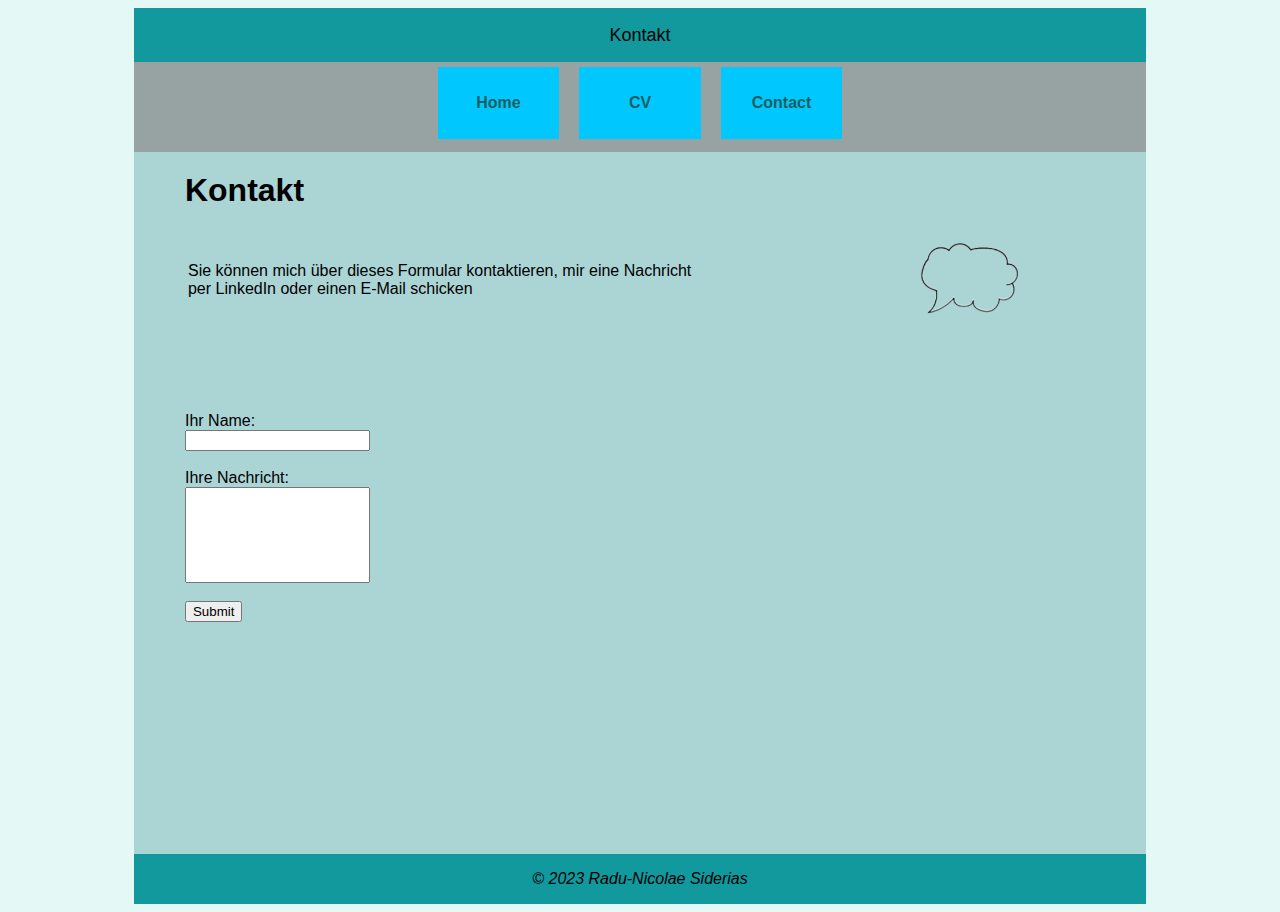
==== contact.html @ 23773aac "first commit" ====
<!DOCTYPE html>
<html lang="en">
    <head>
        <meta charset="utf-8">
        <meta name="viewport" content="width=device-width, initial-scale=1, shrink-to-fit=no">
        <link rel="stylesheet" href="template.css">
        <link rel="stylesheet" href="contact.css">
        <script src="contact.js"></script>
        <title>Contact</title>
    </head>

    <body>
        <div id="container">
            <header>
                <p>Kontakt</p>
            </header>
            
            <nav>
                <ul class="flex-container">
                    <li><a href=index.html>Home</a></li>
                    <li><a href=cv.html>CV</a></li>
                    <li><a href=contact.html>Contact</a></li>      
                </ul>
            </nav>

            <main>
                <h1>Kontakt</h1>
                <table id="messageTable">
                    <td>Sie können mich über dieses Formular kontaktieren, mir eine Nachricht per LinkedIn oder einen E-Mail schicken</td>
                    <td><img src="messageBox.png" alt="Message Box Img"></td>
                </table>
                <div class="form">
                    <form>
                        <label for="name">Ihr Name:</label><br>
                        <input type="text" id="name" name="name"><br>

                        <br><label for="messageBox">Ihre Nachricht:</label><br>
                        <input type="text" id="text" name="messageBox"><br>

                        <br><button type="button" onclick="sendEmail()">Submit</button>
                    </form>
                </div>
            </main>

            <footer>
                <span>© 2023 Radu-Nicolae Siderias</span>
            </footer>
        </div>
    </body>
</html>
---- template.css ----
body {
    background-color: #E4F9F5;
    font-family: Arial, Helvetica, sans-serif;
}

#container{
    width:80%;
    margin:0 auto;
}

header{
    display: flex;
    align-items: center;
    justify-content: center;
    width: 100%;
    height: 6vh;
    background-color: #11999E;
}

header p {
    font-size: large;
}

nav {
    width: 100%;
    height: 10vh;
    background-color: #97a3a3;
}

.flex-container{
    margin: 0;
    padding: 0;
    display: flex;
    justify-content: center;
    list-style: none;
    flex-direction: row;
}

nav li {
    display: flex;
    align-items: center;
    justify-content: center;
    background: rgb(0, 200, 255);
    padding: 0 2% 0;
    margin: 0.5% 1% 0;
    width: 8%;
    height: 8vh;
}

nav li a {
    color: #1a5e5f;
    text-decoration: none;
    font-weight: bold;
}

nav li a:hover {
    color: white;
}

main {
    min-height: 78vh;
    width: 100%;
    background-color: #abd4d5;
}

main h1 {
    margin-top: 0;
    margin-left: 5%;
    padding-top: 2%;
}

footer{
    display: flex;
    align-items: center;
    justify-content: center;
    width: 100%;
    height: 50px;
    background-color: #11999E;
    font-style: italic;
    font-family:'Trebuchet MS', 'Lucida Sans Unicode', 'Lucida Grande', 'Lucida Sans', Arial, sans-serif ;
}

@media only screen and (max-width: 768px) {
    #container {
        width: 95%;
    }
    nav li {
        width: 10%;
    }

    nav li a {
        font-size: medium;
    }
}

@media only screen and (max-width: 480px) {
    #container {
        width: 100%;
    }
    
    header p {
        font-size: medium;
    }
    nav li {
        margin-top: 1.25%;
        width: 20%;
    }

    nav li a {
        font-size: small;
    }

    header{
        font-size: small;
    }

    footer{
        font-size: small;
    }
}
---- contact.css ----
main h1 {
    margin-bottom: 0;
}

#messageTable{
    margin-left: 5%;
    width: 80%;
}

#messageTable img {
    padding-left: 70%;
    width: 45%;
    height: 45%;
}

.form {
    display: inline-block;
    width: 30%;
    margin-left: 5%;
}

input[name="messageBox"] {
    height: 10vh;
}

@media only screen and (max-width: 1444px) {
    .form {
        margin-top: 6%;
    }
}

@media only screen and (max-width: 800px) and (min-width: 500px){
    .form {
        margin-top: 3%;
    }
}

@media only screen and (max-width: 480px) {
    main h1 {
        font-size: medium;
    }

    #messageTable td {
        margin-top: 5%;
        font-size: small;
    }

    .form {
        margin-top: 14%;
        font-size: small;
    }

}
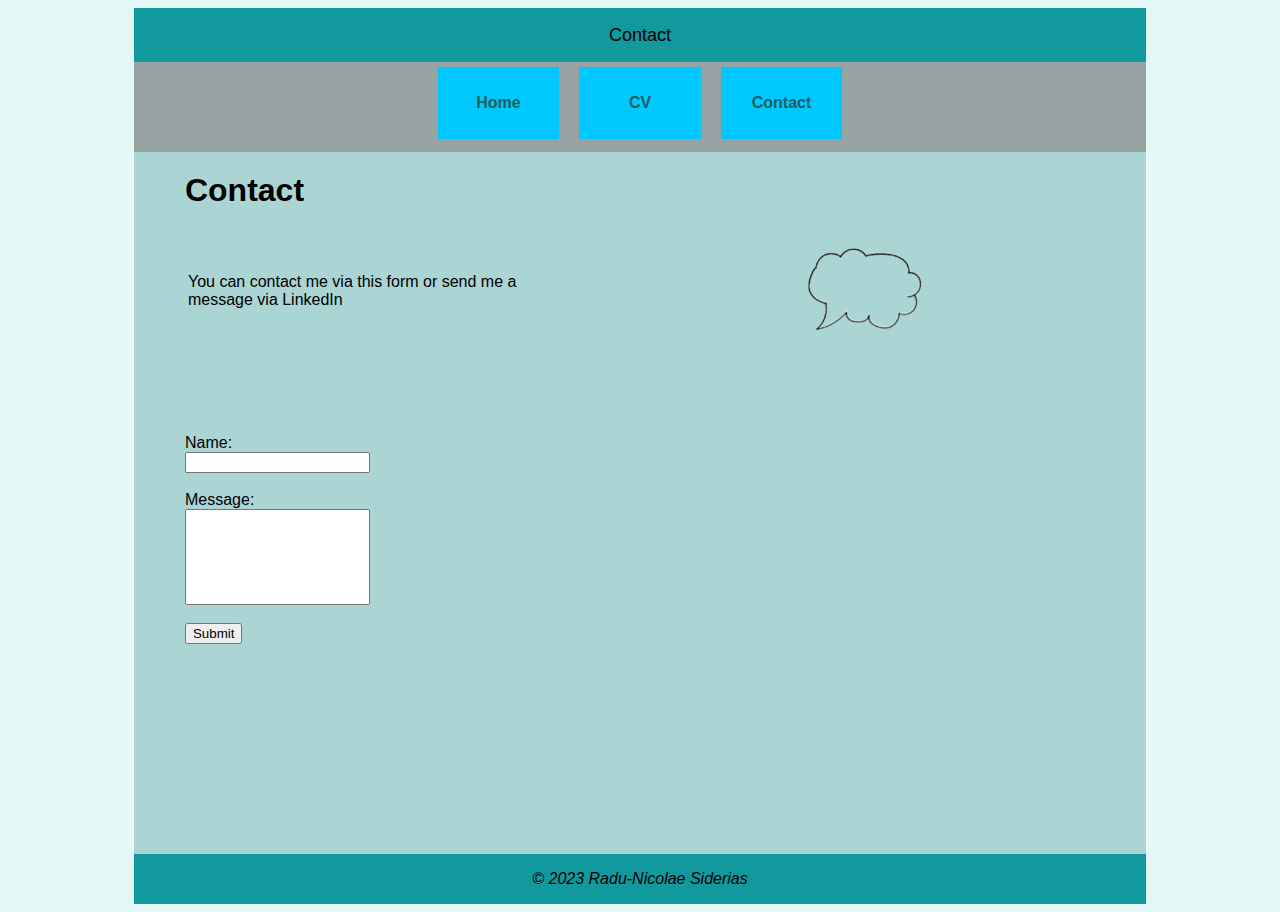
==== commit f0f58072: "translated from german to english" ====
--- a/contact.html
+++ b/contact.html
@@ -12,7 +12,7 @@
     <body>
         <div id="container">
             <header>
-                <p>Kontakt</p>
+                <p>Contact</p>
             </header>
             
             <nav>
@@ -24,17 +24,17 @@
             </nav>
 
             <main>
-                <h1>Kontakt</h1>
+                <h1>Contact</h1>
                 <table id="messageTable">
-                    <td>Sie können mich über dieses Formular kontaktieren, mir eine Nachricht per LinkedIn oder einen E-Mail schicken</td>
+                    <td>You can contact me via this form or send me a message via LinkedIn</td>
                     <td><img src="messageBox.png" alt="Message Box Img"></td>
                 </table>
                 <div class="form">
                     <form>
-                        <label for="name">Ihr Name:</label><br>
+                        <label for="name">Name:</label><br>
                         <input type="text" id="name" name="name"><br>
 
-                        <br><label for="messageBox">Ihre Nachricht:</label><br>
+                        <br><label for="messageBox">Message:</label><br>
                         <input type="text" id="text" name="messageBox"><br>
 
                         <br><button type="button" onclick="sendEmail()">Submit</button>
--- a/contact.css
+++ b/contact.css
@@ -4,7 +4,7 @@
 
 #messageTable{
     margin-left: 5%;
-    width: 80%;
+    width: 70%;
 }
 
 #messageTable img {
